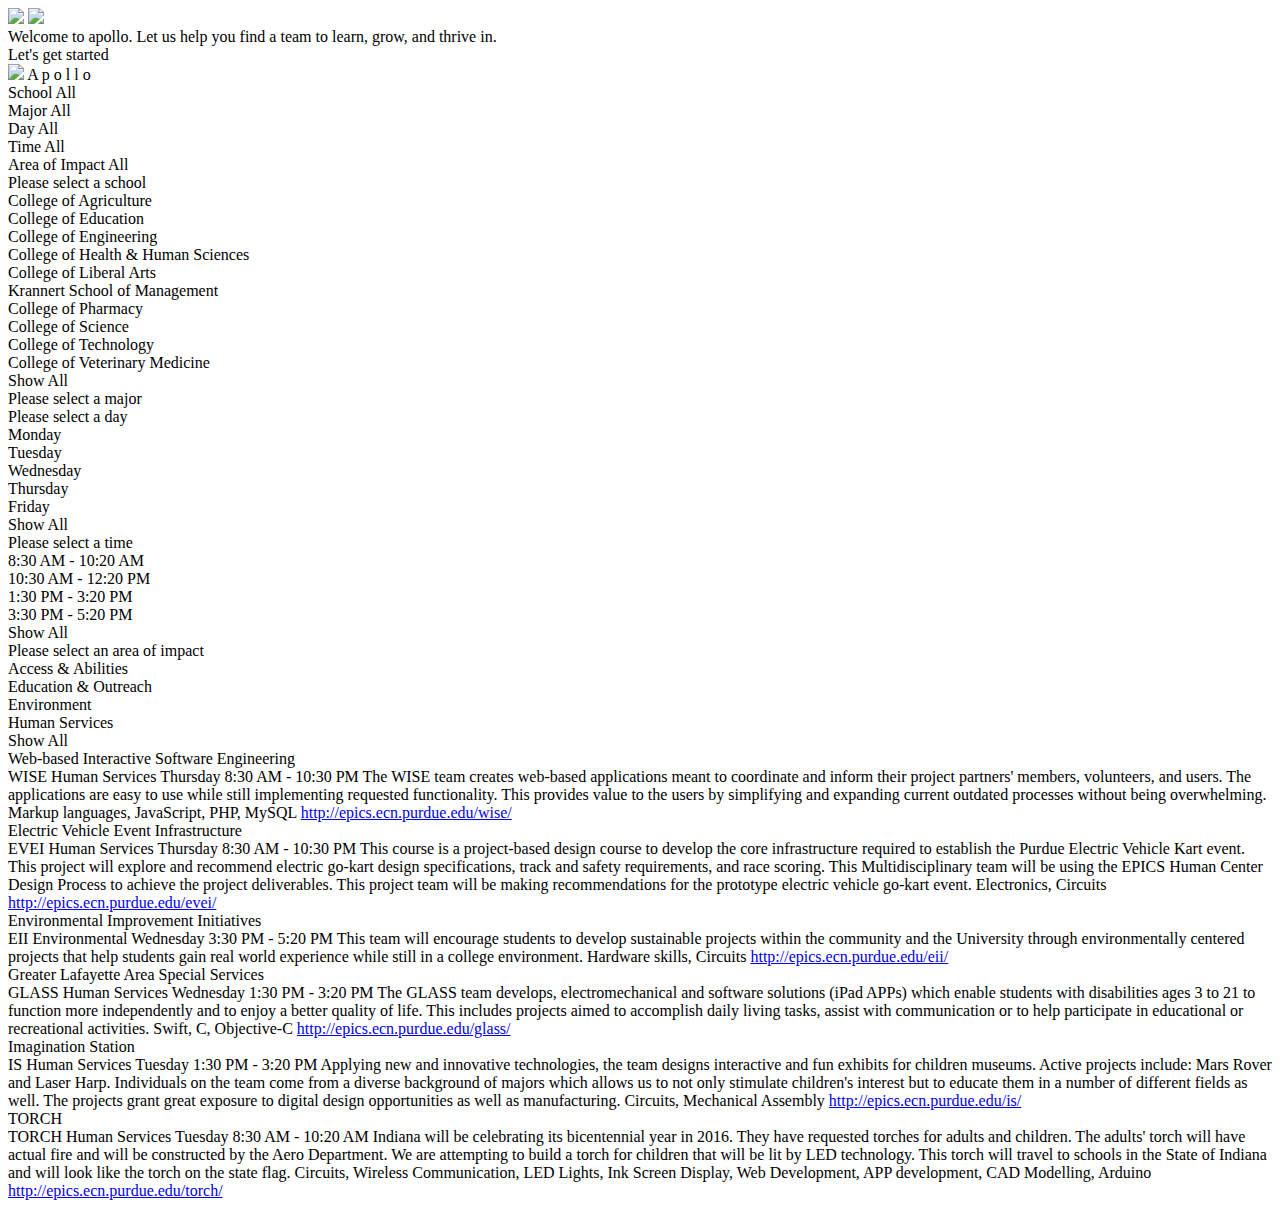
==== index.html @ da2b9b25 "Added selection expansion" ====
<!DOCTYPE html>

<html>
	<head>
		<link href='http://fonts.googleapis.com/css?family=Open+Sans|Lora' rel='stylesheet' type='text/css'>

		<title>EPICS | APOLLO</title>

		<link rel='stylesheet' href='css/font-awesome.min.css' type='text/css' media='all' />
		<link rel='stylesheet' href='stylesheets/screen.css' type='text/css' media='all' />

		<script type="text/javascript" src="js/jquery-2.1.0.min.js"></script>
		<script type="text/javascript" src="js/jquery.mixitup.js"></script>

		<script>
		</script>
		
	</head>
	<body>

		<div id="splash" class="">
			<div id="splash-header">
				<a class="logotype-purdue" href="http://www.purdue.edu/"><img class="logotype" src="images/Purdue.png" /></a>
				<a class="logotype-epics" href="https://engineering.purdue.edu/EPICS"><img class="logotype" src="images/EPICS.png" /></a>
			</div>

			<span class="splash-headline">Welcome to <span class="splash-headline--keyword uppercase"> apollo</span>.</span>

			<span class="splash-intro">Let us help you find a team to learn, grow, and thrive in.</span>

			<div id="splash-start" class="uppercase">Let's get started</div>
		</div>

		<div class="container">

			<div id="sidebar">
				<img class="sidebar-image" src="images/EPICS.png" />
				<span class="sidebar-title uppercase">A p o l l o</span>

				<div class="sidebar-item sidebar-item--school uppercase" data-field="school">
					<span class="sidebar-item-title">School</span>
					<span class="sidebar-item-object" data-school="All">All</span>
				</div>

				<div class="sidebar-item sidebar-item--major uppercase" data-field="major">
					<span class="sidebar-item-title">Major</span>
					<span class="sidebar-item-object" data-major="All">All</span>
				</div>

				<div class="sidebar-item sidebar-item--day uppercase" data-field="day">
					<span class="sidebar-item-title">Day</span>
					<span class="sidebar-item-object" data-day="All">All</span>
				</div>

				<div class="sidebar-item sidebar-item--time uppercase" data-field="time">
					<span class="sidebar-item-title">Time</span>
					<span class="sidebar-item-object" data-time="All">All</span>
				</div>

				<div class="sidebar-item sidebar-item--impact uppercase" data-field="impact">
					<span class="sidebar-item-title">Area of Impact</span>
					<span class="sidebar-item-object" data-impact="All">All</span>
				</div>

			</div>
            
            
            <div id="expansion" class="uppercase">
                
                <div class="expansion-item expansion-item--school" data-field="school">
                    <div class="expansion-item-title">Please select a school</div>
                    <div class="expansion-item-object" data-school="Agriculture">College of Agriculture</div>
                    <div class="expansion-item-object" data-school="Education">College of Education</div>
                    <div class="expansion-item-object" data-school="Engineering">College of Engineering</div>
                    <div class="expansion-item-object" data-school="Health & Human Sciences">College of Health & Human Sciences</div>
                    <div class="expansion-item-object" data-school="Liberal Arts">College of Liberal Arts</div>
                    <div class="expansion-item-object" data-school="Management">Krannert School of Management</div>
                    <div class="expansion-item-object" data-school="Pharmacy">College of Pharmacy</div>
                    <div class="expansion-item-object" data-school="Science">College of Science</div>
                    <div class="expansion-item-object" data-school="Technology">College of Technology</div>
                    <div class="expansion-item-object" data-school="Veterinary Medicine">College of Veterinary Medicine</div>
                    <div class="expansion-item-object" data-school="All">Show All</div>
                </div>
                
                <div class="expansion-item expansion-item--major" data-field="major">
                    <div class="expansion-item-title">Please select a major</div>
                    <div class="expansion-item-object"></div>
                </div>
                
                <div class="expansion-item expansion-item--day" data-field="day">
                    <div class="expansion-item-title">Please select a day</div>
                    <div class="expansion-item-object" data-day="Monday">Monday</div>
                    <div class="expansion-item-object" data-day="Tuesday">Tuesday</div>
                    <div class="expansion-item-object" data-day="Wednesday">Wednesday</div>
                    <div class="expansion-item-object" data-day="Thursday">Thursday</div>
                    <div class="expansion-item-object" data-day="Friday">Friday</div>
                    <div class="expansion-item-object" data-day="All">Show All</div>
                    
                </div>
                
                <div class="expansion-item expansion-item--time" data-field="time">
                    <div class="expansion-item-title">Please select a time</div>
                    <div class="expansion-item-object" data-time="8:30 AM - 10:20 AM">8:30 AM - 10:20 AM</div>
                    <div class="expansion-item-object" data-time="10:30 AM - 12:20 PM">10:30 AM - 12:20 PM</div>
                    <div class="expansion-item-object" data-time="1:30 PM - 3:20 PM">1:30 PM - 3:20 PM</div>
                    <div class="expansion-item-object" data-time="3:30 PM - 5:20 PM">3:30 PM - 5:20 PM</div>
                    <div class="expansion-item-object" data-time="All">Show All</div>
                    
                </div>
                
                <div class="expansion-item expansion-item--impact" data-field="impact">
                    <div class="expansion-item-title">Please select an area of impact</div>
                    <div class="expansion-item-object" data-impact="Access & Abilities">Access & Abilities</div>
                    <div class="expansion-item-object" data-impact="Education & Outreach">Education & Outreach</div>
                    <div class="expansion-item-object" data-impact="Environment">Environment</div>
                    <div class="expansion-item-object" data-impact="Human Services">Human Services</div>
                    <div class="expansion-item-object" data-impact="All">Show All</div>
                    
                </div>
                
                
            </div>
            

			<div id="team-objects">

				<div class="team">
					<div class="team-name" data-field="name">
						Web-based Interactive Software Engineering
						<i class="fa fa-chevron-down"></i>
					</div>
					<div class="team-detail">
						<span class="detail-item detail-item--half detail--acronym" data-field="acronym">WISE</span>
						<span class="detail-item detail-item--half detail--impact" data-field="impact">Human Services</span>
						<span class="detail-item detail-item--half detail--day" data-field="day">Thursday</span>
						<span class="detail-item detail-item--half detail--time" data-field="time">8:30 AM - 10:30 PM</span>
						<span class="detail-item detail--description" data-field="decription">The WISE team creates web-based applications meant to coordinate and inform their project partners' members, volunteers, and users. The applications are easy to use while still implementing requested functionality. This provides value to the users by simplifying and expanding current outdated processes without being overwhelming.</span>
						<span class="detail-item detail--skillset" data-field="skillset">Markup languages, JavaScript, PHP, MySQL</span>
						<span class="detail-item detail--website" data-field="website"><a href="http://epics.ecn.purdue.edu/wise/">http://epics.ecn.purdue.edu/wise/</a></span>
					</div>
				</div>

				<div class="team">
					<div class="team-name">
						Electric Vehicle Event Infrastructure
						<i class="fa fa-chevron-down"></i>
					</div>
					<div class="team-detail">
						<span class="detail-item detail-item--half detail--acronym" data-field="acronym">EVEI</span>
						<span class="detail-item detail-item--half detail--impact" data-field="impact">Human Services</span>
						<span class="detail-item detail-item--half detail--day" data-field="day">Thursday</span>
						<span class="detail-item detail-item--half detail--time" data-field="time">8:30 AM - 10:30 PM</span>
						<span class="detail-item detail--description" data-field="decription">This course is a project-based design course to develop the core infrastructure required to establish the Purdue Electric Vehicle Kart event.  This project will explore and recommend electric go-kart design specifications, track and safety requirements, and race scoring. This Multidisciplinary team will be using the EPICS Human Center Design Process to achieve the project deliverables. This project team will be making recommendations for the prototype electric vehicle go-kart event.</span>
						<span class="detail-item detail--skillset" data-field="skillset">Electronics, Circuits</span>
						<span class="detail-item detail--website" data-field="website"><a href="http://epics.ecn.purdue.edu/wise/">http://epics.ecn.purdue.edu/evei/</a></span>
					</div>
				</div>

				<div class="team">
					<div class="team-name">
						Environmental Improvement Initiatives
						<i class="fa fa-chevron-down"></i>
					</div>
					<div class="team-detail">
						<span class="detail-item detail-item--half detail--acronym" data-field="acronym">EII</span>
						<span class="detail-item detail-item--half detail--impact" data-field="impact">Environmental</span>
						<span class="detail-item detail-item--half detail--day" data-field="day">Wednesday</span>
						<span class="detail-item detail-item--half detail--time" data-field="time">3:30 PM - 5:20 PM</span>
						<span class="detail-item detail--description" data-field="description">This team will encourage students to develop sustainable projects within the community and the University through environmentally centered projects that help students gain real world experience while still in a college environment.</span>
						<span class="detail-item detail--skillset" data-field="skillset">Hardware skills, Circuits</span>
						<span class="detail-item detail--website" data-field="website"><a href="http://epics.ecn.purdue.edu/wise/">http://epics.ecn.purdue.edu/eii/</a></span>
					</div>
				</div>
			
				<div class="team">
					<div class="team-name">
						Greater Lafayette Area Special Services
						<i class="fa fa-chevron-down"></i>
					</div>
					<div class="team-detail">
						<span class="detail-item detail-item--half detail--acronym" data-field="acronym">GLASS</span>
						<span class="detail-item detail-item--half detail--impact" data-field="impact">Human Services</span>
						<span class="detail-item detail-item--half detail--day" data-field="day">Wednesday</span>
						<span class="detail-item detail-item--half detail--time" data-field="time">1:30 PM - 3:20 PM</span>
						<span class="detail-item detail--description" data-field="description">The GLASS team develops, electromechanical and software solutions (iPad APPs) which enable students with disabilities ages 3 to 21 to function more independently and to enjoy a better quality of life. This includes projects aimed to accomplish daily living tasks, assist with communication or to help participate in educational or recreational activities.</span>
						<span class="detail-item detail--skillset" data-field="skillset">Swift, C, Objective-C</span>
						<span class="detail-item detail--website" data-field="website"><a href="http://epics.ecn.purdue.edu/wise/">http://epics.ecn.purdue.edu/glass/</a></span>
					</div>
				</div>
			
				<div class="team">
					<div class="team-name">
						Imagination Station
						<i class="fa fa-chevron-down"></i>
					</div>
					<div class="team-detail">
						<span class="detail-item detail-item--half detail--acronym" data-field="acronym">IS</span>
						<span class="detail-item detail-item--half detail--impact" data-field="impact">Human Services</span>
						<span class="detail-item detail-item--half detail--day" data-field="day">Tuesday</span>
						<span class="detail-item detail-item--half detail--time" data-field="time">1:30 PM - 3:20 PM</span>
						<span class="detail-item detail--description" data-field="description">Applying new and innovative technologies, the team designs interactive and fun exhibits for children museums. Active projects include: Mars Rover and Laser Harp. Individuals on the team come from a diverse background of majors which allows us to not only stimulate children's interest but to educate them in a number of different fields as well. The projects grant great exposure to digital design opportunities as well as manufacturing.</span>
						<span class="detail-item detail--skillset" data-field="skillset">Circuits, Mechanical Assembly</span>
						<span class="detail-item detail--website" data-field="website"><a href="http://epics.ecn.purdue.edu/wise/">http://epics.ecn.purdue.edu/is/</a></span>
					</div>
				</div>
				
				<div class="team">
					<div class="team-name">
						TORCH
						<i class="fa fa-chevron-down"></i>
					</div>
					<div class="team-detail">
						<span class="detail-item detail-item--half detail--acronym" data-field="acronym">TORCH</span>
						<span class="detail-item detail-item--half detail--impact" data-field="impact">Human Services</span>
						<span class="detail-item detail-item--half detail--day" data-field="day">Tuesday</span>
						<span class="detail-item detail-item--half detail--time" data-field="time">8:30 AM - 10:20 AM</span>
						<span class="detail-item detail--description" data-field="description">Indiana will be celebrating its bicentennial year in 2016.  They have requested torches for adults and children.  The adults' torch will have actual fire and will be constructed by the Aero Department.  We are attempting to build a torch for children that will be lit by LED technology.  This torch will travel to schools in the State of Indiana and will look like the torch on the state flag.</span>
						<span class="detail-item detail--skillset" data-field="skillset">Circuits, Wireless Communication, LED Lights, Ink Screen Display, Web Development, APP development, CAD Modelling, Arduino</span>
						<span class="detail-item detail--website" data-field="website"><a href="http://epics.ecn.purdue.edu/wise/">http://epics.ecn.purdue.edu/torch/</a></span>
					</div>
				</div>


			</div>

		<script>
			//$('#sidebar').slideUp();
			$('#splash-start').click(function() {
				$('#splash').fadeOut();
				$('.container').slideDown();
				//$('#sidebar').slideDown();
				//$('#objects').mixItUp();
			});
			$('.team-name').click(function() {
				//$('.team-detail').not($(this).next()).slideUp();
				//$('.team-detail').not($(this)).toggleClass("team-name--color");
				//$('.team-detail').not($(this)).parent().toggleClass("team--expand");
				$(this).toggleClass('team-name--color');
				$(this).parent().toggleClass('team--expand');
				$(this).next().slideToggle();
				$(this).children('i').toggleClass('fa-chevron-down');
				$(this).children('i').toggleClass('fa-chevron-up');
			})
            $('.sidebar-item').click(function() {
                var field = $(this).data('field');
                $('.expansion-item').fadeOut();
                $('#expansion').fadeIn();
                $('.expansion-item--' + field).fadeIn();
            });
            $('.expansion-item-object').click(function() {
                var field = $(this).parent().data('field');
                var value = $(this).data(field);
                $('.sidebar-item--' + field).children('.sidebar-item-object').text(value);
                $('.sidebar-item--' + field).children('.sidebar-item-object').data(field, value);
                $('#expansion').fadeOut();
                $('.expansion-item').fadeOut();
            });
		</script>

	</body>
</html>
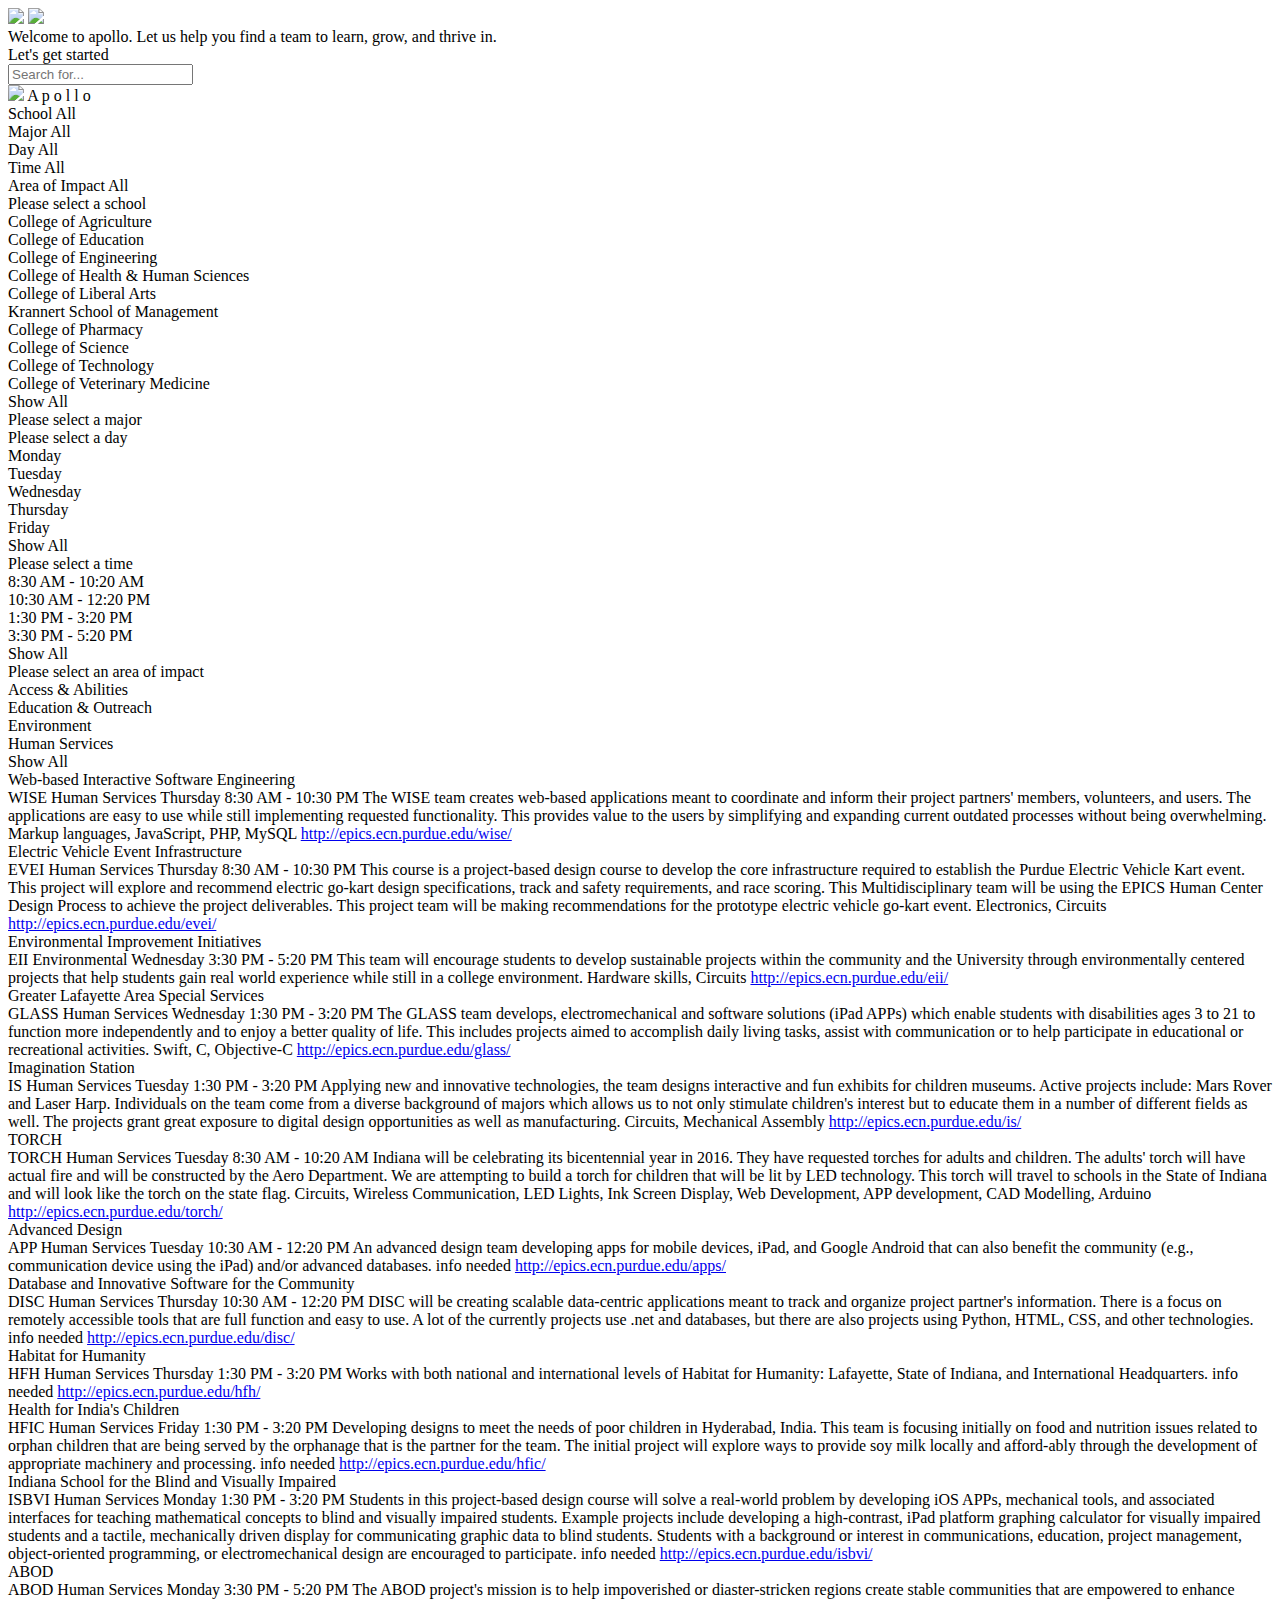
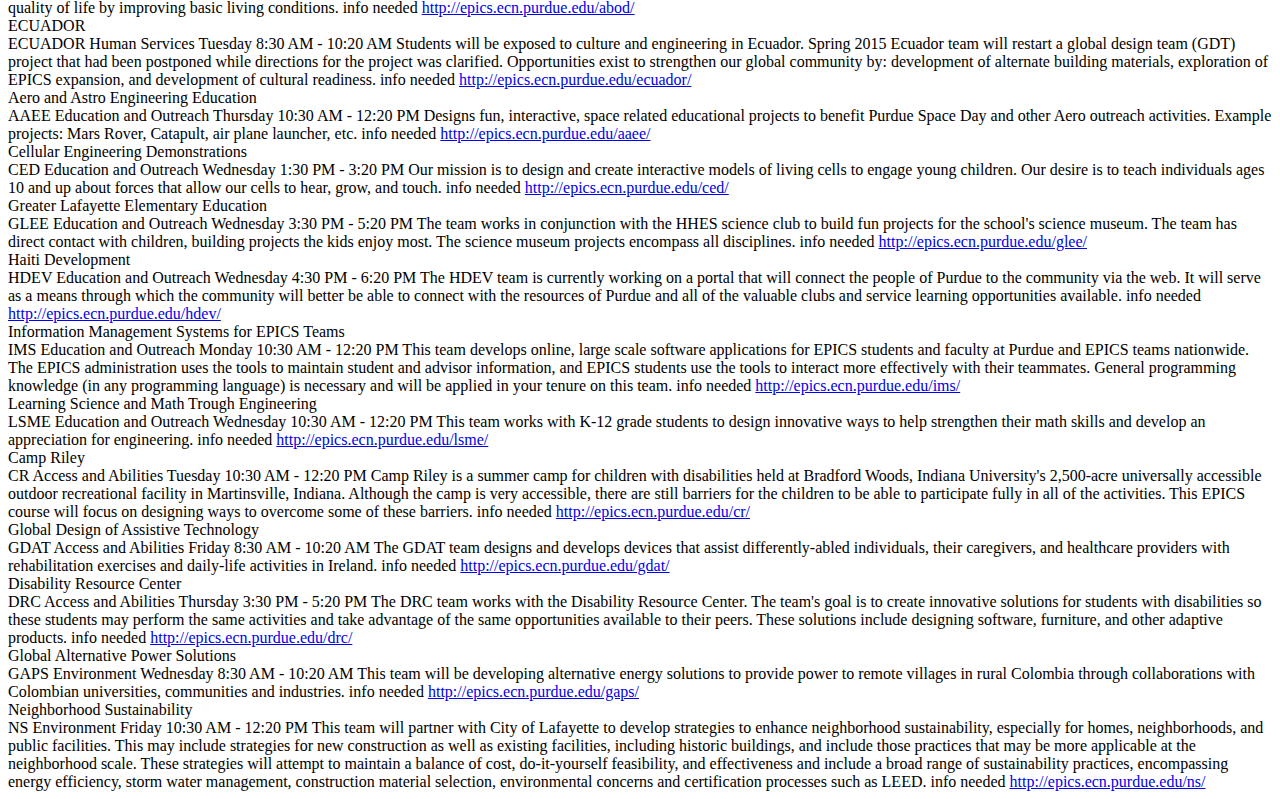
==== commit ed79140e: "Constructed multi-dimensional filtering" ====
--- a/index.html
+++ b/index.html
@@ -33,31 +33,37 @@
 
 		<div class="container">
 
+			<i id="search-icon" class="fa fa-search"></i>
+
+			<div id="search">
+				<input type="text" placeholder="Search for..." id="search-bar">
+			</div>
+
 			<div id="sidebar">
 				<img class="sidebar-image" src="images/EPICS.png" />
 				<span class="sidebar-title uppercase">A p o l l o</span>
 
-				<div class="sidebar-item sidebar-item--school uppercase" data-field="school">
+				<div class="sidebar-item sidebar-item--school uppercase" data-field="school"data-filter="all">
 					<span class="sidebar-item-title">School</span>
-					<span class="sidebar-item-object" data-school="All">All</span>
-				</div>
-
-				<div class="sidebar-item sidebar-item--major uppercase" data-field="major">
+					<span class="sidebar-item-object" data-school="All" >All</span>
+				</div>
+
+				<div class="sidebar-item sidebar-item--major uppercase" data-field="major" data-filter="all">
 					<span class="sidebar-item-title">Major</span>
 					<span class="sidebar-item-object" data-major="All">All</span>
 				</div>
 
-				<div class="sidebar-item sidebar-item--day uppercase" data-field="day">
+				<div class="sidebar-item sidebar-item--day uppercase" data-field="day" data-filter="all">
 					<span class="sidebar-item-title">Day</span>
 					<span class="sidebar-item-object" data-day="All">All</span>
 				</div>
 
-				<div class="sidebar-item sidebar-item--time uppercase" data-field="time">
+				<div class="sidebar-item sidebar-item--time uppercase" data-field="time" data-filter="all">
 					<span class="sidebar-item-title">Time</span>
 					<span class="sidebar-item-object" data-time="All">All</span>
 				</div>
 
-				<div class="sidebar-item sidebar-item--impact uppercase" data-field="impact">
+				<div class="sidebar-item sidebar-item--impact uppercase" data-field="impact" data-filter="all">
 					<span class="sidebar-item-title">Area of Impact</span>
 					<span class="sidebar-item-object" data-impact="All">All</span>
 				</div>
@@ -69,17 +75,17 @@
                 
                 <div class="expansion-item expansion-item--school" data-field="school">
                     <div class="expansion-item-title">Please select a school</div>
-                    <div class="expansion-item-object" data-school="Agriculture">College of Agriculture</div>
-                    <div class="expansion-item-object" data-school="Education">College of Education</div>
-                    <div class="expansion-item-object" data-school="Engineering">College of Engineering</div>
-                    <div class="expansion-item-object" data-school="Health & Human Sciences">College of Health & Human Sciences</div>
-                    <div class="expansion-item-object" data-school="Liberal Arts">College of Liberal Arts</div>
-                    <div class="expansion-item-object" data-school="Management">Krannert School of Management</div>
-                    <div class="expansion-item-object" data-school="Pharmacy">College of Pharmacy</div>
-                    <div class="expansion-item-object" data-school="Science">College of Science</div>
-                    <div class="expansion-item-object" data-school="Technology">College of Technology</div>
-                    <div class="expansion-item-object" data-school="Veterinary Medicine">College of Veterinary Medicine</div>
-                    <div class="expansion-item-object" data-school="All">Show All</div>
+                    <div class="expansion-item-object" data-school="Agriculture" data-filter=".school--agriculture">College of Agriculture</div>
+                    <div class="expansion-item-object" data-school="Education" data-filter=".school--education">College of Education</div>
+                    <div class="expansion-item-object" data-school="Engineering" data-filter=".school--engineering">College of Engineering</div>
+                    <div class="expansion-item-object" data-school="Health & Human Sciences" data-filter=".school--health">College of Health & Human Sciences</div>
+                    <div class="expansion-item-object" data-school="Liberal Arts" data-filter=".school--liberal-arts">College of Liberal Arts</div>
+                    <div class="expansion-item-object" data-school="Management" data-filter=".school--krannert">Krannert School of Management</div>
+                    <div class="expansion-item-object" data-school="Pharmacy" data-filter=".school--pharmacy">College of Pharmacy</div>
+                    <div class="expansion-item-object" data-school="Science" data-filter=".school--science">College of Science</div>
+                    <div class="expansion-item-object" data-school="Technology" data-filter=".school--technology">College of Technology</div>
+                    <div class="expansion-item-object" data-school="Veterinary Medicine" data-filter=".school--veterinary-medicine">College of Veterinary Medicine</div>
+                    <div class="expansion-item-object" data-school="All" data-filter="all">Show All</div>
                 </div>
                 
                 <div class="expansion-item expansion-item--major" data-field="major">
@@ -124,7 +130,7 @@
 
 			<div id="team-objects">
 
-				<div class="team">
+				<div class="team school--engineering time--1 day--thursday impact--human-services">
 					<div class="team-name" data-field="name">
 						Web-based Interactive Software Engineering
 						<i class="fa fa-chevron-down"></i>
@@ -134,7 +140,7 @@
 						<span class="detail-item detail-item--half detail--impact" data-field="impact">Human Services</span>
 						<span class="detail-item detail-item--half detail--day" data-field="day">Thursday</span>
 						<span class="detail-item detail-item--half detail--time" data-field="time">8:30 AM - 10:30 PM</span>
-						<span class="detail-item detail--description" data-field="decription">The WISE team creates web-based applications meant to coordinate and inform their project partners' members, volunteers, and users. The applications are easy to use while still implementing requested functionality. This provides value to the users by simplifying and expanding current outdated processes without being overwhelming.</span>
+						<span class="detail-item detail--description" data-field="description">The WISE team creates web-based applications meant to coordinate and inform their project partners' members, volunteers, and users. The applications are easy to use while still implementing requested functionality. This provides value to the users by simplifying and expanding current outdated processes without being overwhelming.</span>
 						<span class="detail-item detail--skillset" data-field="skillset">Markup languages, JavaScript, PHP, MySQL</span>
 						<span class="detail-item detail--website" data-field="website"><a href="http://epics.ecn.purdue.edu/wise/">http://epics.ecn.purdue.edu/wise/</a></span>
 					</div>
@@ -150,7 +156,7 @@
 						<span class="detail-item detail-item--half detail--impact" data-field="impact">Human Services</span>
 						<span class="detail-item detail-item--half detail--day" data-field="day">Thursday</span>
 						<span class="detail-item detail-item--half detail--time" data-field="time">8:30 AM - 10:30 PM</span>
-						<span class="detail-item detail--description" data-field="decription">This course is a project-based design course to develop the core infrastructure required to establish the Purdue Electric Vehicle Kart event.  This project will explore and recommend electric go-kart design specifications, track and safety requirements, and race scoring. This Multidisciplinary team will be using the EPICS Human Center Design Process to achieve the project deliverables. This project team will be making recommendations for the prototype electric vehicle go-kart event.</span>
+						<span class="detail-item detail--description" data-field="description">This course is a project-based design course to develop the core infrastructure required to establish the Purdue Electric Vehicle Kart event.  This project will explore and recommend electric go-kart design specifications, track and safety requirements, and race scoring. This Multidisciplinary team will be using the EPICS Human Center Design Process to achieve the project deliverables. This project team will be making recommendations for the prototype electric vehicle go-kart event.</span>
 						<span class="detail-item detail--skillset" data-field="skillset">Electronics, Circuits</span>
 						<span class="detail-item detail--website" data-field="website"><a href="http://epics.ecn.purdue.edu/wise/">http://epics.ecn.purdue.edu/evei/</a></span>
 					</div>
@@ -219,6 +225,293 @@
 						<span class="detail-item detail--website" data-field="website"><a href="http://epics.ecn.purdue.edu/wise/">http://epics.ecn.purdue.edu/torch/</a></span>
 					</div>
 				</div>
+				<div class="team">
+					<div class="team-name">
+						Advanced Design
+						<i class="fa fa-chevron-down"></i>
+					</div>
+					<div class="team-detail">
+						<span class="detail-item detail-item--half detail--acronym" data-field="acronym">APP</span>
+						<span class="detail-item detail-item--half detail--impact" data-field="impact">Human Services</span>
+						<span class="detail-item detail-item--half detail--day" data-field="day">Tuesday</span>
+						<span class="detail-item detail-item--half detail--time" data-field="time">10:30 AM - 12:20 PM</span>
+						<span class="detail-item detail--description" data-field="description">An advanced design team developing apps for mobile devices, iPad, and Google Android that can also benefit the community (e.g., communication device using the iPad) and/or advanced databases.  </span>
+						<span class="detail-item detail--skillset" data-field="skillset">info needed</span>
+						<span class="detail-item detail--website" data-field="website"><a href="http://epics.ecn.purdue.edu/apps/">http://epics.ecn.purdue.edu/apps/</a></span>
+					</div>
+				</div>
+				
+				<div class="team">
+					<div class="team-name">
+						Database and Innovative Software for the Community
+						<i class="fa fa-chevron-down"></i>
+					</div>
+					<div class="team-detail">
+						<span class="detail-item detail-item--half detail--acronym" data-field="acronym">DISC</span>
+						<span class="detail-item detail-item--half detail--impact" data-field="impact">Human Services</span>
+						<span class="detail-item detail-item--half detail--day" data-field="day">Thursday</span>
+						<span class="detail-item detail-item--half detail--time" data-field="time">10:30 AM - 12:20 PM</span>
+						<span class="detail-item detail--description" data-field="description">DISC will be creating scalable data-centric applications meant to track and organize project partner's information. There is a focus on remotely accessible tools that are full function and easy to use. A lot of the currently projects use .net and databases, but there are also projects using Python, HTML, CSS, and other technologies.  </span>
+						<span class="detail-item detail--skillset" data-field="skillset">info needed</span>
+						<span class="detail-item detail--website" data-field="website"><a href="http://epics.ecn.purdue.edu/disc/">http://epics.ecn.purdue.edu/disc/</a></span>
+					</div>
+				</div>
+				
+				<div class="team">
+					<div class="team-name">
+						Habitat for Humanity
+						<i class="fa fa-chevron-down"></i>
+					</div>
+					<div class="team-detail">
+						<span class="detail-item detail-item--half detail--acronym" data-field="acronym">HFH</span>
+						<span class="detail-item detail-item--half detail--impact" data-field="impact">Human Services</span>
+						<span class="detail-item detail-item--half detail--day" data-field="day">Thursday</span>
+						<span class="detail-item detail-item--half detail--time" data-field="time">1:30 PM - 3:20 PM</span>
+						<span class="detail-item detail--description" data-field="description">Works with both national and international levels of Habitat for Humanity: Lafayette, State of Indiana, and International Headquarters.  </span>
+						<span class="detail-item detail--skillset" data-field="skillset">info needed</span>
+						<span class="detail-item detail--website" data-field="website"><a href="http://epics.ecn.purdue.edu/hfh/">http://epics.ecn.purdue.edu/hfh/</a></span>
+					</div>
+				</div>
+				
+				<div class="team">
+					<div class="team-name">
+						Health for India's Children
+						<i class="fa fa-chevron-down"></i>
+					</div>
+					<div class="team-detail">
+						<span class="detail-item detail-item--half detail--acronym" data-field="acronym">HFIC</span>
+						<span class="detail-item detail-item--half detail--impact" data-field="impact">Human Services</span>
+						<span class="detail-item detail-item--half detail--day" data-field="day">Friday</span>
+						<span class="detail-item detail-item--half detail--time" data-field="time">1:30 PM - 3:20 PM</span>
+						<span class="detail-item detail--description" data-field="description">Developing designs to meet the needs of poor children in Hyderabad, India.  This team is focusing initially on food and nutrition issues related to orphan children that are being served by the orphanage that is the partner for the team.  The initial project will explore ways to provide soy milk locally and afford-ably through the development of appropriate machinery and processing.  </span>
+						<span class="detail-item detail--skillset" data-field="skillset">info needed</span>
+						<span class="detail-item detail--website" data-field="website"><a href="http://epics.ecn.purdue.edu/hfic/">http://epics.ecn.purdue.edu/hfic/</a></span>
+					</div>
+				</div>
+				
+				<div class="team">
+					<div class="team-name">
+						Indiana School for the Blind and Visually Impaired
+						<i class="fa fa-chevron-down"></i>
+					</div>
+					<div class="team-detail">
+						<span class="detail-item detail-item--half detail--acronym" data-field="acronym">ISBVI</span>
+						<span class="detail-item detail-item--half detail--impact" data-field="impact">Human Services</span>
+						<span class="detail-item detail-item--half detail--day" data-field="day">Monday</span>
+						<span class="detail-item detail-item--half detail--time" data-field="time">1:30 PM - 3:20 PM</span>
+						<span class="detail-item detail--description" data-field="description">Students in this project-based design course will solve a real-world problem by developing iOS APPs, mechanical tools, and associated interfaces for teaching mathematical concepts to blind and visually impaired students. Example projects include developing a high-contrast, iPad platform graphing calculator for visually impaired students and a tactile, mechanically driven display for communicating graphic data to blind students. Students with a background or interest in communications, education, project management, object-oriented programming, or electromechanical design are encouraged to participate.  </span>
+						<span class="detail-item detail--skillset" data-field="skillset">info needed</span>
+						<span class="detail-item detail--website" data-field="website"><a href="http://epics.ecn.purdue.edu/isbvi/">http://epics.ecn.purdue.edu/isbvi/</a></span>
+					</div>
+				</div>
+				
+				<div class="team">
+					<div class="team-name">
+						ABOD
+						<i class="fa fa-chevron-down"></i>
+					</div>
+					<div class="team-detail">
+						<span class="detail-item detail-item--half detail--acronym" data-field="acronym">ABOD</span>
+						<span class="detail-item detail-item--half detail--impact" data-field="impact">Human Services</span>
+						<span class="detail-item detail-item--half detail--day" data-field="day">Monday</span>
+						<span class="detail-item detail-item--half detail--time" data-field="time">3:30 PM - 5:20 PM</span>
+						<span class="detail-item detail--description" data-field="description">The ABOD project's mission is to help impoverished or diaster-stricken regions create stable communities that are empowered to enhance quality of life by improving basic living conditions.  </span>
+						<span class="detail-item detail--skillset" data-field="skillset">info needed</span>
+						<span class="detail-item detail--website" data-field="website"><a href="http://epics.ecn.purdue.edu/abod/">http://epics.ecn.purdue.edu/abod/</a></span>
+					</div>
+				</div>
+				
+				<div class="team">
+					<div class="team-name">
+						ECUADOR
+						<i class="fa fa-chevron-down"></i>
+					</div>
+					<div class="team-detail">
+						<span class="detail-item detail-item--half detail--acronym" data-field="acronym">ECUADOR</span>
+						<span class="detail-item detail-item--half detail--impact" data-field="impact">Human Services</span>
+						<span class="detail-item detail-item--half detail--day" data-field="day">Tuesday</span>
+						<span class="detail-item detail-item--half detail--time" data-field="time">8:30 AM - 10:20 AM</span>
+						<span class="detail-item detail--description" data-field="description">Students will be exposed to culture and engineering in Ecuador. Spring 2015 Ecuador team will restart a global design team (GDT) project that had been postponed while directions for the project was clarified. Opportunities exist to strengthen our global community by: development of alternate building materials, exploration of EPICS expansion, and development of cultural readiness.  </span>
+						<span class="detail-item detail--skillset" data-field="skillset">info needed</span>
+						<span class="detail-item detail--website" data-field="website"><a href="http://epics.ecn.purdue.edu/ecuador/">http://epics.ecn.purdue.edu/ecuador/</a></span>
+					</div>
+				</div>
+				
+				<div class="team">
+					<div class="team-name">
+						Aero and Astro Engineering Education
+						<i class="fa fa-chevron-down"></i>
+					</div>
+					<div class="team-detail">
+						<span class="detail-item detail-item--half detail--acronym" data-field="acronym">AAEE</span>
+						<span class="detail-item detail-item--half detail--impact" data-field="impact">Education and Outreach</span>
+						<span class="detail-item detail-item--half detail--day" data-field="day">Thursday</span>
+						<span class="detail-item detail-item--half detail--time" data-field="time">10:30 AM - 12:20 PM</span>
+						<span class="detail-item detail--description" data-field="description">Designs fun, interactive, space related educational projects to benefit Purdue Space Day and other Aero outreach activities. Example projects: Mars Rover, Catapult, air plane launcher, etc.  </span>
+						<span class="detail-item detail--skillset" data-field="skillset">info needed</span>
+						<span class="detail-item detail--website" data-field="website"><a href="http://epics.ecn.purdue.edu/aaee/">http://epics.ecn.purdue.edu/aaee/</a></span>
+					</div>
+				</div>
+				
+				<div class="team">
+					<div class="team-name">
+						Cellular Engineering Demonstrations
+						<i class="fa fa-chevron-down"></i>
+					</div>
+					<div class="team-detail">
+						<span class="detail-item detail-item--half detail--acronym" data-field="acronym">CED</span>
+						<span class="detail-item detail-item--half detail--impact" data-field="impact">Education and Outreach</span>
+						<span class="detail-item detail-item--half detail--day" data-field="day">Wednesday</span>
+						<span class="detail-item detail-item--half detail--time" data-field="time">1:30 PM - 3:20 PM</span>
+						<span class="detail-item detail--description" data-field="description">Our mission is to design and create interactive models of living cells to engage young children. Our desire is to teach individuals ages 10 and up about forces that allow our cells to hear, grow, and touch.  </span>
+						<span class="detail-item detail--skillset" data-field="skillset">info needed</span>
+						<span class="detail-item detail--website" data-field="website"><a href="http://epics.ecn.purdue.edu/ced/">http://epics.ecn.purdue.edu/ced/</a></span>
+					</div>
+				</div>
+				
+				<div class="team">
+					<div class="team-name">
+						Greater Lafayette Elementary Education
+						<i class="fa fa-chevron-down"></i>
+					</div>
+					<div class="team-detail">
+						<span class="detail-item detail-item--half detail--acronym" data-field="acronym">GLEE</span>
+						<span class="detail-item detail-item--half detail--impact" data-field="impact">Education and Outreach</span>
+						<span class="detail-item detail-item--half detail--day" data-field="day">Wednesday</span>
+						<span class="detail-item detail-item--half detail--time" data-field="time">3:30 PM - 5:20 PM</span>
+						<span class="detail-item detail--description" data-field="description">The team works in conjunction with the HHES science club to build fun projects for the school's science museum. The team has direct contact with children, building projects the kids enjoy most. The science museum projects encompass all disciplines.  </span>
+						<span class="detail-item detail--skillset" data-field="skillset">info needed</span>
+						<span class="detail-item detail--website" data-field="website"><a href="http://epics.ecn.purdue.edu/glee/">http://epics.ecn.purdue.edu/glee/</a></span>
+					</div>
+				</div>
+				
+				<div class="team">
+					<div class="team-name">
+						Haiti Development
+						<i class="fa fa-chevron-down"></i>
+					</div>
+					<div class="team-detail">
+						<span class="detail-item detail-item--half detail--acronym" data-field="acronym">HDEV</span>
+						<span class="detail-item detail-item--half detail--impact" data-field="impact">Education and Outreach</span>
+						<span class="detail-item detail-item--half detail--day" data-field="day">Wednesday</span>
+						<span class="detail-item detail-item--half detail--time" data-field="time">4:30 PM - 6:20 PM</span>
+						<span class="detail-item detail--description" data-field="description">The HDEV team is currently working on a portal that will connect the people of Purdue to the community via the web. It will serve as a means through which the community will better be able to connect with the resources of Purdue and all of the valuable clubs and service learning opportunities available.  </span>
+						<span class="detail-item detail--skillset" data-field="skillset">info needed</span>
+						<span class="detail-item detail--website" data-field="website"><a href="http://epics.ecn.purdue.edu/ehev/">http://epics.ecn.purdue.edu/hdev/</a></span>
+					</div>
+				</div>
+				
+				<div class="team">
+					<div class="team-name">
+						Information Management Systems for EPICS Teams
+						<i class="fa fa-chevron-down"></i>
+					</div>
+					<div class="team-detail">
+						<span class="detail-item detail-item--half detail--acronym" data-field="acronym">IMS</span>
+						<span class="detail-item detail-item--half detail--impact" data-field="impact">Education and Outreach</span>
+						<span class="detail-item detail-item--half detail--day" data-field="day">Monday</span>
+						<span class="detail-item detail-item--half detail--time" data-field="time">10:30 AM - 12:20 PM</span>
+						<span class="detail-item detail--description" data-field="description">This team develops online, large scale software applications for EPICS students and faculty at Purdue and EPICS teams nationwide. The EPICS administration uses the tools to maintain student and advisor information, and EPICS students use the tools to interact more effectively with their teammates. General programming knowledge (in any programming language) is necessary and will be applied in your tenure on this team.  </span>
+						<span class="detail-item detail--skillset" data-field="skillset">info needed</span>
+						<span class="detail-item detail--website" data-field="website"><a href="http://epics.ecn.purdue.edu/ims/">http://epics.ecn.purdue.edu/ims/</a></span>
+					</div>
+				</div>
+				
+				<div class="team">
+					<div class="team-name">
+						Learning Science and Math Trough Engineering
+						<i class="fa fa-chevron-down"></i>
+					</div>
+					<div class="team-detail">
+						<span class="detail-item detail-item--half detail--acronym" data-field="acronym">LSME</span>
+						<span class="detail-item detail-item--half detail--impact" data-field="impact">Education and Outreach</span>
+						<span class="detail-item detail-item--half detail--day" data-field="day">Wednesday</span>
+						<span class="detail-item detail-item--half detail--time" data-field="time">10:30 AM - 12:20 PM</span>
+						<span class="detail-item detail--description" data-field="description">This team works with K-12 grade students to design innovative ways to help strengthen their math skills and develop an appreciation for engineering.  </span>
+						<span class="detail-item detail--skillset" data-field="skillset">info needed</span>
+						<span class="detail-item detail--website" data-field="website"><a href="http://epics.ecn.purdue.edu/lsme/">http://epics.ecn.purdue.edu/lsme/</a></span>
+					</div>
+				</div>
+				
+				<div class="team">
+					<div class="team-name">
+						Camp Riley
+						<i class="fa fa-chevron-down"></i>
+					</div>
+					<div class="team-detail">
+						<span class="detail-item detail-item--half detail--acronym" data-field="acronym">CR</span>
+						<span class="detail-item detail-item--half detail--impact" data-field="impact">Access and Abilities</span>
+						<span class="detail-item detail-item--half detail--day" data-field="day">Tuesday</span>
+						<span class="detail-item detail-item--half detail--time" data-field="time">10:30 AM - 12:20 PM</span>
+						<span class="detail-item detail--description" data-field="description">Camp Riley is a summer camp for children with disabilities held at Bradford Woods, Indiana University's 2,500-acre universally accessible outdoor recreational facility in Martinsville, Indiana. Although the camp is very accessible, there are still barriers for the children to be able to participate fully in all of the activities. This EPICS course will focus on designing ways to overcome some of these barriers. </span>
+						<span class="detail-item detail--skillset" data-field="skillset">info needed</span>
+						<span class="detail-item detail--website" data-field="website"><a href="http://epics.ecn.purdue.edu/cr/">http://epics.ecn.purdue.edu/cr/</a></span>
+					</div>
+				</div>
+				
+				<div class="team">
+					<div class="team-name">
+						Global Design of Assistive Technology
+						<i class="fa fa-chevron-down"></i>
+					</div>
+					<div class="team-detail">
+						<span class="detail-item detail-item--half detail--acronym" data-field="acronym">GDAT</span>
+						<span class="detail-item detail-item--half detail--impact" data-field="impact">Access and Abilities</span>
+						<span class="detail-item detail-item--half detail--day" data-field="day">Friday</span>
+						<span class="detail-item detail-item--half detail--time" data-field="time">8:30 AM - 10:20 AM</span>
+						<span class="detail-item detail--description" data-field="description">The GDAT team designs and develops devices that assist differently-abled individuals, their caregivers, and healthcare providers with rehabilitation exercises and daily-life activities in Ireland. </span>
+						<span class="detail-item detail--skillset" data-field="skillset">info needed</span>
+						<span class="detail-item detail--website" data-field="website"><a href="http://epics.ecn.purdue.edu/gdat/">http://epics.ecn.purdue.edu/gdat/</a></span>
+					</div>
+				</div>
+				
+				<div class="team">
+					<div class="team-name">
+						Disability Resource Center
+						<i class="fa fa-chevron-down"></i>
+					</div>
+					<div class="team-detail">
+						<span class="detail-item detail-item--half detail--acronym" data-field="acronym">DRC</span>
+						<span class="detail-item detail-item--half detail--impact" data-field="impact">Access and Abilities</span>
+						<span class="detail-item detail-item--half detail--day" data-field="day">Thursday</span>
+						<span class="detail-item detail-item--half detail--time" data-field="time">3:30 PM - 5:20 PM</span>
+						<span class="detail-item detail--description" data-field="description">The DRC team works with the Disability Resource Center. The team's goal is to create innovative solutions for students with disabilities so these students may perform the same activities and take advantage of the same opportunities available to their peers. These solutions include designing software, furniture, and other adaptive products. </span>
+						<span class="detail-item detail--skillset" data-field="skillset">info needed</span>
+						<span class="detail-item detail--website" data-field="website"><a href="http://epics.ecn.purdue.edu/drc/">http://epics.ecn.purdue.edu/drc/</a></span>
+					</div>
+				</div>
+				
+				<div class="team">
+					<div class="team-name">
+						Global Alternative Power Solutions
+						<i class="fa fa-chevron-down"></i>
+					</div>
+					<div class="team-detail">
+						<span class="detail-item detail-item--half detail--acronym" data-field="acronym">GAPS</span>
+						<span class="detail-item detail-item--half detail--impact" data-field="impact">Environment</span>
+						<span class="detail-item detail-item--half detail--day" data-field="day">Wednesday</span>
+						<span class="detail-item detail-item--half detail--time" data-field="time">8:30 AM - 10:20 AM</span>
+						<span class="detail-item detail--description" data-field="description">This team will be developing alternative energy solutions to provide power to remote villages in rural Colombia through collaborations with Colombian universities, communities and industries. </span>
+						<span class="detail-item detail--skillset" data-field="skillset">info needed</span>
+						<span class="detail-item detail--website" data-field="website"><a href="http://epics.ecn.purdue.edu/gaps/">http://epics.ecn.purdue.edu/gaps/</a></span>
+					</div>
+				</div>
+				
+				<div class="team">
+					<div class="team-name">
+						Neighborhood Sustainability
+						<i class="fa fa-chevron-down"></i>
+					</div>
+					<div class="team-detail">
+						<span class="detail-item detail-item--half detail--acronym" data-field="acronym">NS</span>
+						<span class="detail-item detail-item--half detail--impact" data-field="impact">Environment</span>
+						<span class="detail-item detail-item--half detail--day" data-field="day">Friday</span>
+						<span class="detail-item detail-item--half detail--time" data-field="time">10:30 AM - 12:20 PM</span>
+						<span class="detail-item detail--description" data-field="description">This team will partner with City of Lafayette to develop strategies to enhance neighborhood sustainability, especially for homes, neighborhoods, and public facilities.  This may include strategies for new construction as well as existing facilities, including historic buildings, and include those practices that may be more applicable at the neighborhood scale.  These strategies will attempt to maintain a balance of cost, do-it-yourself feasibility, and effectiveness and include a broad range of sustainability practices, encompassing energy efficiency, storm water management, construction material selection, environmental concerns and certification processes such as LEED. </span>
+						<span class="detail-item detail--skillset" data-field="skillset">info needed</span>
+						<span class="detail-item detail--website" data-field="website"><a href="http://epics.ecn.purdue.edu/ns/">http://epics.ecn.purdue.edu/ns/</a></span>
+					</div>
+				</div>
 
 
 			</div>
@@ -228,18 +521,26 @@
 			$('#splash-start').click(function() {
 				$('#splash').fadeOut();
 				$('.container').slideDown();
-				//$('#sidebar').slideDown();
-				//$('#objects').mixItUp();
+
+	            $('#team-objects').mixItUp({
+	            	selectors: {
+	            		//filter: '.expansion-item-object',
+	            		target: '.team'
+	            	},
+	            	controls: {
+	            		//toggleFilterButtons: true,
+	            	}
+	            })
 			});
 			$('.team-name').click(function() {
-				//$('.team-detail').not($(this).next()).slideUp();
-				//$('.team-detail').not($(this)).toggleClass("team-name--color");
-				//$('.team-detail').not($(this)).parent().toggleClass("team--expand");
 				$(this).toggleClass('team-name--color');
 				$(this).parent().toggleClass('team--expand');
 				$(this).next().slideToggle();
 				$(this).children('i').toggleClass('fa-chevron-down');
 				$(this).children('i').toggleClass('fa-chevron-up');
+			})
+			$('#search-icon').click(function() {
+				$('#search').fadeToggle();
 			})
             $('.sidebar-item').click(function() {
                 var field = $(this).data('field');
@@ -250,10 +551,47 @@
             $('.expansion-item-object').click(function() {
                 var field = $(this).parent().data('field');
                 var value = $(this).data(field);
+                var filter = $(this).data('filter');
+                $(this).parent().children('.active').removeClass('active');
+                $(this).addClass('active');
                 $('.sidebar-item--' + field).children('.sidebar-item-object').text(value);
-                $('.sidebar-item--' + field).children('.sidebar-item-object').data(field, value);
+                $('.sidebar-item--' + field).data('filter', filter);
+                //alert(filter);
+                //$(this).parent().children('.active').removeClass('active');
                 $('#expansion').fadeOut();
                 $('.expansion-item').fadeOut();
+                if ($('.sidebar-item--school').data('filter') == 'all') {
+                	var school = '';
+                } else {
+                	var school = $('.sidebar-item--school').data('filter');
+                };
+                if ($('.sidebar-item--major').data('filter') == 'all') {
+                	var major = '';
+                } else {
+                	var major = $('.sidebar-item--major').data('filter');
+                };
+                if ($('.sidebar-item--day').data('filter') == 'all') {
+                	var day = '';
+                } else {
+                	var day = $('.sidebar-item--day').data('filter');
+                };
+                if ($('.sidebar-item--time').data('filter') == 'all') {
+                	var time = '';
+                } else {
+                	var time = $('.sidebar-item--time').data('filter');
+                };
+                if ($('.sidebar-item--impact').data('filter') == 'all') {
+                	var impact = '';
+                } else {
+                	var impact = $('.sidebar-item--impact').data('filter');
+                };
+                var query = school + major + impact + day + time;
+                //query = query.replace(/[all]/g, '');
+                if (query == '') {
+                	query = 'all';
+                };
+                alert(query);
+                $('#team-objects').mixItUp('filter', query);
             });
 		</script>
 
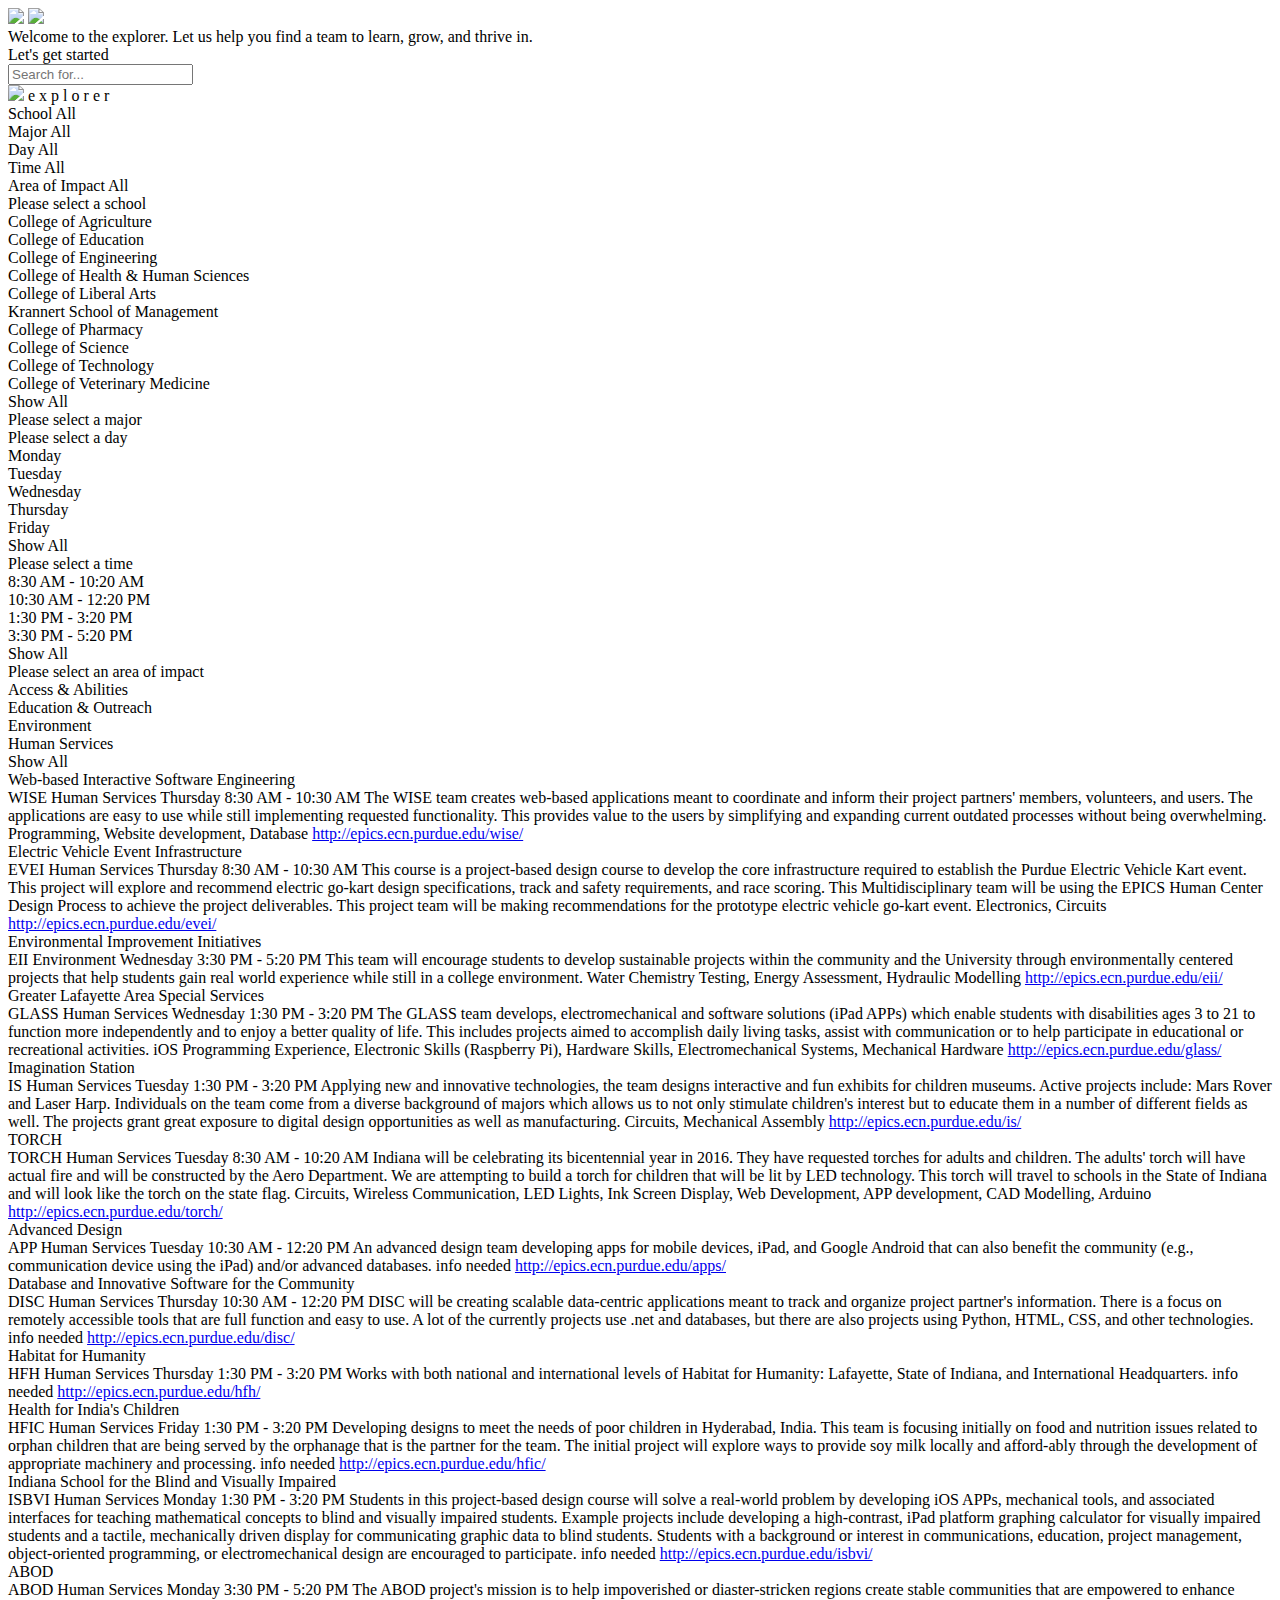
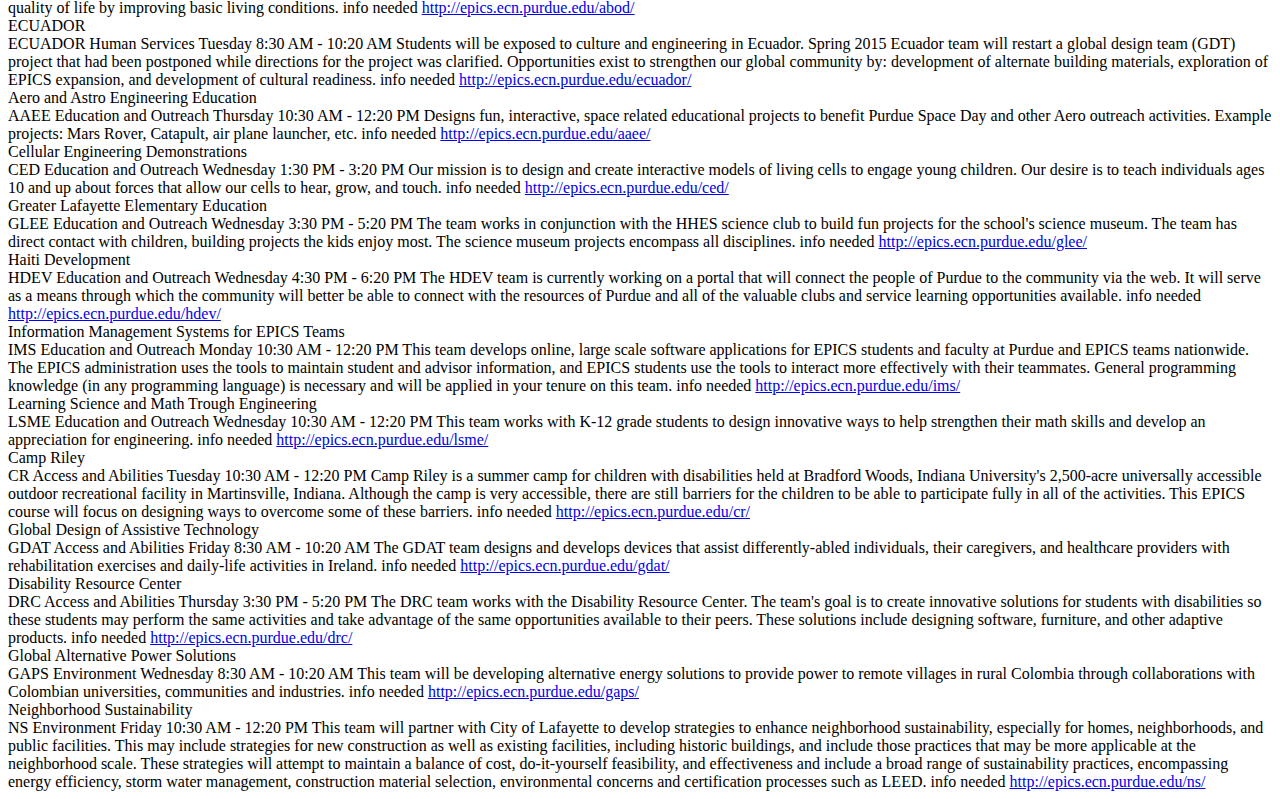
==== commit 9b8d160b: "Test change" ====
--- a/index.html
+++ b/index.html
@@ -4,7 +4,7 @@
 	<head>
 		<link href='http://fonts.googleapis.com/css?family=Open+Sans|Lora' rel='stylesheet' type='text/css'>
 
-		<title>EPICS | APOLLO</title>
+		<title>EPICS | Explorer</title>
 
 		<link rel='stylesheet' href='css/font-awesome.min.css' type='text/css' media='all' />
 		<link rel='stylesheet' href='stylesheets/screen.css' type='text/css' media='all' />
@@ -24,7 +24,7 @@
 				<a class="logotype-epics" href="https://engineering.purdue.edu/EPICS"><img class="logotype" src="images/EPICS.png" /></a>
 			</div>
 
-			<span class="splash-headline">Welcome to <span class="splash-headline--keyword uppercase"> apollo</span>.</span>
+			<span class="splash-headline">Welcome to the<span class="splash-headline--keyword lowercase"> explorer</span>.</span>
 
 			<span class="splash-intro">Let us help you find a team to learn, grow, and thrive in.</span>
 
@@ -41,9 +41,9 @@
 
 			<div id="sidebar">
 				<img class="sidebar-image" src="images/EPICS.png" />
-				<span class="sidebar-title uppercase">A p o l l o</span>
-
-				<div class="sidebar-item sidebar-item--school uppercase" data-field="school"data-filter="all">
+				<span class="sidebar-title lowercase">e x p l o r e r</span>
+
+				<div class="sidebar-item sidebar-item--school uppercase" data-field="school" data-filter="all">
 					<span class="sidebar-item-title">School</span>
 					<span class="sidebar-item-object" data-school="All" >All</span>
 				</div>
@@ -69,68 +69,68 @@
 				</div>
 
 			</div>
-            
-            
-            <div id="expansion" class="uppercase">
-                
-                <div class="expansion-item expansion-item--school" data-field="school">
-                    <div class="expansion-item-title">Please select a school</div>
-                    <div class="expansion-item-object" data-school="Agriculture" data-filter=".school--agriculture">College of Agriculture</div>
-                    <div class="expansion-item-object" data-school="Education" data-filter=".school--education">College of Education</div>
-                    <div class="expansion-item-object" data-school="Engineering" data-filter=".school--engineering">College of Engineering</div>
-                    <div class="expansion-item-object" data-school="Health & Human Sciences" data-filter=".school--health">College of Health & Human Sciences</div>
-                    <div class="expansion-item-object" data-school="Liberal Arts" data-filter=".school--liberal-arts">College of Liberal Arts</div>
-                    <div class="expansion-item-object" data-school="Management" data-filter=".school--krannert">Krannert School of Management</div>
-                    <div class="expansion-item-object" data-school="Pharmacy" data-filter=".school--pharmacy">College of Pharmacy</div>
-                    <div class="expansion-item-object" data-school="Science" data-filter=".school--science">College of Science</div>
-                    <div class="expansion-item-object" data-school="Technology" data-filter=".school--technology">College of Technology</div>
-                    <div class="expansion-item-object" data-school="Veterinary Medicine" data-filter=".school--veterinary-medicine">College of Veterinary Medicine</div>
-                    <div class="expansion-item-object" data-school="All" data-filter="all">Show All</div>
-                </div>
-                
-                <div class="expansion-item expansion-item--major" data-field="major">
-                    <div class="expansion-item-title">Please select a major</div>
-                    <div class="expansion-item-object"></div>
-                </div>
-                
-                <div class="expansion-item expansion-item--day" data-field="day">
-                    <div class="expansion-item-title">Please select a day</div>
-                    <div class="expansion-item-object" data-day="Monday">Monday</div>
-                    <div class="expansion-item-object" data-day="Tuesday">Tuesday</div>
-                    <div class="expansion-item-object" data-day="Wednesday">Wednesday</div>
-                    <div class="expansion-item-object" data-day="Thursday">Thursday</div>
-                    <div class="expansion-item-object" data-day="Friday">Friday</div>
-                    <div class="expansion-item-object" data-day="All">Show All</div>
-                    
-                </div>
-                
-                <div class="expansion-item expansion-item--time" data-field="time">
-                    <div class="expansion-item-title">Please select a time</div>
-                    <div class="expansion-item-object" data-time="8:30 AM - 10:20 AM">8:30 AM - 10:20 AM</div>
-                    <div class="expansion-item-object" data-time="10:30 AM - 12:20 PM">10:30 AM - 12:20 PM</div>
-                    <div class="expansion-item-object" data-time="1:30 PM - 3:20 PM">1:30 PM - 3:20 PM</div>
-                    <div class="expansion-item-object" data-time="3:30 PM - 5:20 PM">3:30 PM - 5:20 PM</div>
-                    <div class="expansion-item-object" data-time="All">Show All</div>
-                    
-                </div>
-                
-                <div class="expansion-item expansion-item--impact" data-field="impact">
-                    <div class="expansion-item-title">Please select an area of impact</div>
-                    <div class="expansion-item-object" data-impact="Access & Abilities">Access & Abilities</div>
-                    <div class="expansion-item-object" data-impact="Education & Outreach">Education & Outreach</div>
-                    <div class="expansion-item-object" data-impact="Environment">Environment</div>
-                    <div class="expansion-item-object" data-impact="Human Services">Human Services</div>
-                    <div class="expansion-item-object" data-impact="All">Show All</div>
-                    
-                </div>
-                
-                
-            </div>
-            
+			
+			
+			<div id="expansion" class="uppercase">
+				
+				<div class="expansion-item expansion-item--school" data-field="school">
+					<div class="expansion-item-title">Please select a school</div>
+					<div class="expansion-item-object" data-school="Agriculture" data-filter=".school--agriculture">College of Agriculture</div>
+					<div class="expansion-item-object" data-school="Education" data-filter=".school--education">College of Education</div>
+					<div class="expansion-item-object" data-school="Engineering" data-filter=".school--engineering">College of Engineering</div>
+					<div class="expansion-item-object" data-school="Health & Human Sciences" data-filter=".school--health">College of Health & Human Sciences</div>
+					<div class="expansion-item-object" data-school="Liberal Arts" data-filter=".school--liberal-arts">College of Liberal Arts</div>
+					<div class="expansion-item-object" data-school="Management" data-filter=".school--krannert">Krannert School of Management</div>
+					<div class="expansion-item-object" data-school="Pharmacy" data-filter=".school--pharmacy">College of Pharmacy</div>
+					<div class="expansion-item-object" data-school="Science" data-filter=".school--science">College of Science</div>
+					<div class="expansion-item-object" data-school="Technology" data-filter=".school--technology">College of Technology</div>
+					<div class="expansion-item-object" data-school="Veterinary Medicine" data-filter=".school--veterinary-medicine">College of Veterinary Medicine</div>
+					<div class="expansion-item-object active" data-school="All" data-filter="all">Show All</div>
+				</div>
+				
+				<div class="expansion-item expansion-item--major" data-field="major">
+					<div class="expansion-item-title">Please select a major</div>
+					<div class="expansion-item-object"></div>
+				</div>
+				
+				<div class="expansion-item expansion-item--day" data-field="day">
+					<div class="expansion-item-title">Please select a day</div>
+					<div class="expansion-item-object" data-day="Monday" data-filter=".day--monday">Monday</div>
+					<div class="expansion-item-object" data-day="Tuesday" data-filter=".day--tuesday">Tuesday</div>
+					<div class="expansion-item-object" data-day="Wednesday" data-filter=".day--wednesday">Wednesday</div>
+					<div class="expansion-item-object" data-day="Thursday" data-filter=".day--thursday">Thursday</div>
+					<div class="expansion-item-object" data-day="Friday" data-filter=".day--friday">Friday</div>
+					<div class="expansion-item-object active" data-day="All" data-filter="all">Show All</div>
+					
+				</div>
+				
+				<div class="expansion-item expansion-item--time" data-field="time">
+					<div class="expansion-item-title">Please select a time</div>
+					<div class="expansion-item-object" data-time="8:30 AM - 10:20 AM" data-filter=".time--1">8:30 AM - 10:20 AM</div>
+					<div class="expansion-item-object" data-time="10:30 AM - 12:20 PM" data-filter=".time--2">10:30 AM - 12:20 PM</div>
+					<div class="expansion-item-object" data-time="1:30 PM - 3:20 PM" data-filter=".time--3">1:30 PM - 3:20 PM</div>
+					<div class="expansion-item-object" data-time="3:30 PM - 5:20 PM" data-filter=".time--4">3:30 PM - 5:20 PM</div>
+					<div class="expansion-item-object active" data-time="All"  data-filter="all">Show All</div>
+					
+				</div>
+				
+				<div class="expansion-item expansion-item--impact" data-field="impact">
+					<div class="expansion-item-title">Please select an area of impact</div>
+					<div class="expansion-item-object" data-impact="Access & Abilities" data-filter=".impact--access-abilities">Access & Abilities</div>
+					<div class="expansion-item-object" data-impact="Education & Outreach" data-filter=".impact--education-outreach">Education & Outreach</div>
+					<div class="expansion-item-object" data-impact="Environment" data-filter=".impact--environment">Environment</div>
+					<div class="expansion-item-object" data-impact="Human Services" data-filter=".impact--human-services">Human Services</div>
+					<div class="expansion-item-object active" data-impact="All" data-filter="all">Show All</div>
+					
+				</div>
+				
+				
+			</div>
+			
 
 			<div id="team-objects">
 
-				<div class="team school--engineering time--1 day--thursday impact--human-services">
+				<div class="team school--engineering school--science time--1 day--thursday impact--human-services">
 					<div class="team-name" data-field="name">
 						Web-based Interactive Software Engineering
 						<i class="fa fa-chevron-down"></i>
@@ -139,14 +139,14 @@
 						<span class="detail-item detail-item--half detail--acronym" data-field="acronym">WISE</span>
 						<span class="detail-item detail-item--half detail--impact" data-field="impact">Human Services</span>
 						<span class="detail-item detail-item--half detail--day" data-field="day">Thursday</span>
-						<span class="detail-item detail-item--half detail--time" data-field="time">8:30 AM - 10:30 PM</span>
+						<span class="detail-item detail-item--half detail--time" data-field="time">8:30 AM - 10:30 AM</span>
 						<span class="detail-item detail--description" data-field="description">The WISE team creates web-based applications meant to coordinate and inform their project partners' members, volunteers, and users. The applications are easy to use while still implementing requested functionality. This provides value to the users by simplifying and expanding current outdated processes without being overwhelming.</span>
-						<span class="detail-item detail--skillset" data-field="skillset">Markup languages, JavaScript, PHP, MySQL</span>
+						<span class="detail-item detail--skillset" data-field="skillset">Programming, Website development, Database</span>
 						<span class="detail-item detail--website" data-field="website"><a href="http://epics.ecn.purdue.edu/wise/">http://epics.ecn.purdue.edu/wise/</a></span>
 					</div>
 				</div>
 
-				<div class="team">
+				<div class="team school--engineering time--1 day--thursday impact--human-services">
 					<div class="team-name">
 						Electric Vehicle Event Infrastructure
 						<i class="fa fa-chevron-down"></i>
@@ -155,30 +155,30 @@
 						<span class="detail-item detail-item--half detail--acronym" data-field="acronym">EVEI</span>
 						<span class="detail-item detail-item--half detail--impact" data-field="impact">Human Services</span>
 						<span class="detail-item detail-item--half detail--day" data-field="day">Thursday</span>
-						<span class="detail-item detail-item--half detail--time" data-field="time">8:30 AM - 10:30 PM</span>
+						<span class="detail-item detail-item--half detail--time" data-field="time">8:30 AM - 10:30 AM</span>
 						<span class="detail-item detail--description" data-field="description">This course is a project-based design course to develop the core infrastructure required to establish the Purdue Electric Vehicle Kart event.  This project will explore and recommend electric go-kart design specifications, track and safety requirements, and race scoring. This Multidisciplinary team will be using the EPICS Human Center Design Process to achieve the project deliverables. This project team will be making recommendations for the prototype electric vehicle go-kart event.</span>
 						<span class="detail-item detail--skillset" data-field="skillset">Electronics, Circuits</span>
-						<span class="detail-item detail--website" data-field="website"><a href="http://epics.ecn.purdue.edu/wise/">http://epics.ecn.purdue.edu/evei/</a></span>
-					</div>
-				</div>
-
-				<div class="team">
+						<span class="detail-item detail--website" data-field="website"><a href="http://epics.ecn.purdue.edu/evei/">http://epics.ecn.purdue.edu/evei/</a></span>
+					</div>
+				</div>
+
+				<div class="team school--engineering school--agriculture school--architecture time--4 day--wednesday impact--environment">
 					<div class="team-name">
 						Environmental Improvement Initiatives
 						<i class="fa fa-chevron-down"></i>
 					</div>
 					<div class="team-detail">
 						<span class="detail-item detail-item--half detail--acronym" data-field="acronym">EII</span>
-						<span class="detail-item detail-item--half detail--impact" data-field="impact">Environmental</span>
+						<span class="detail-item detail-item--half detail--impact" data-field="impact">Environment</span>
 						<span class="detail-item detail-item--half detail--day" data-field="day">Wednesday</span>
 						<span class="detail-item detail-item--half detail--time" data-field="time">3:30 PM - 5:20 PM</span>
 						<span class="detail-item detail--description" data-field="description">This team will encourage students to develop sustainable projects within the community and the University through environmentally centered projects that help students gain real world experience while still in a college environment.</span>
-						<span class="detail-item detail--skillset" data-field="skillset">Hardware skills, Circuits</span>
-						<span class="detail-item detail--website" data-field="website"><a href="http://epics.ecn.purdue.edu/wise/">http://epics.ecn.purdue.edu/eii/</a></span>
+						<span class="detail-item detail--skillset" data-field="skillset">Water Chemistry Testing, Energy Assessment, Hydraulic Modelling</span>
+						<span class="detail-item detail--website" data-field="website"><a href="http://epics.ecn.purdue.edu/eii/">http://epics.ecn.purdue.edu/eii/</a></span>
 					</div>
 				</div>
 			
-				<div class="team">
+				<div class="team school--engineering school--science time--3 day--wednesday impact--human-services">
 					<div class="team-name">
 						Greater Lafayette Area Special Services
 						<i class="fa fa-chevron-down"></i>
@@ -189,12 +189,12 @@
 						<span class="detail-item detail-item--half detail--day" data-field="day">Wednesday</span>
 						<span class="detail-item detail-item--half detail--time" data-field="time">1:30 PM - 3:20 PM</span>
 						<span class="detail-item detail--description" data-field="description">The GLASS team develops, electromechanical and software solutions (iPad APPs) which enable students with disabilities ages 3 to 21 to function more independently and to enjoy a better quality of life. This includes projects aimed to accomplish daily living tasks, assist with communication or to help participate in educational or recreational activities.</span>
-						<span class="detail-item detail--skillset" data-field="skillset">Swift, C, Objective-C</span>
-						<span class="detail-item detail--website" data-field="website"><a href="http://epics.ecn.purdue.edu/wise/">http://epics.ecn.purdue.edu/glass/</a></span>
+						<span class="detail-item detail--skillset" data-field="skillset">iOS Programming Experience, Electronic Skills (Raspberry Pi), Hardware Skills, Electromechanical Systems, Mechanical Hardware</span>
+						<span class="detail-item detail--website" data-field="website"><a href="http://epics.ecn.purdue.edu/glass/">http://epics.ecn.purdue.edu/glass/</a></span>
 					</div>
 				</div>
 			
-				<div class="team">
+				<div class="team school--engineering time--3 day--tuesday impact--human-services">
 					<div class="team-name">
 						Imagination Station
 						<i class="fa fa-chevron-down"></i>
@@ -206,11 +206,11 @@
 						<span class="detail-item detail-item--half detail--time" data-field="time">1:30 PM - 3:20 PM</span>
 						<span class="detail-item detail--description" data-field="description">Applying new and innovative technologies, the team designs interactive and fun exhibits for children museums. Active projects include: Mars Rover and Laser Harp. Individuals on the team come from a diverse background of majors which allows us to not only stimulate children's interest but to educate them in a number of different fields as well. The projects grant great exposure to digital design opportunities as well as manufacturing.</span>
 						<span class="detail-item detail--skillset" data-field="skillset">Circuits, Mechanical Assembly</span>
-						<span class="detail-item detail--website" data-field="website"><a href="http://epics.ecn.purdue.edu/wise/">http://epics.ecn.purdue.edu/is/</a></span>
-					</div>
-				</div>
-				
-				<div class="team">
+						<span class="detail-item detail--website" data-field="website"><a href="http://epics.ecn.purdue.edu/is/">http://epics.ecn.purdue.edu/is/</a></span>
+					</div>
+				</div>
+				
+				<div class="team school--engineering time--1 day--tuesday impact--human-services">
 					<div class="team-name">
 						TORCH
 						<i class="fa fa-chevron-down"></i>
@@ -222,10 +222,11 @@
 						<span class="detail-item detail-item--half detail--time" data-field="time">8:30 AM - 10:20 AM</span>
 						<span class="detail-item detail--description" data-field="description">Indiana will be celebrating its bicentennial year in 2016.  They have requested torches for adults and children.  The adults' torch will have actual fire and will be constructed by the Aero Department.  We are attempting to build a torch for children that will be lit by LED technology.  This torch will travel to schools in the State of Indiana and will look like the torch on the state flag.</span>
 						<span class="detail-item detail--skillset" data-field="skillset">Circuits, Wireless Communication, LED Lights, Ink Screen Display, Web Development, APP development, CAD Modelling, Arduino</span>
-						<span class="detail-item detail--website" data-field="website"><a href="http://epics.ecn.purdue.edu/wise/">http://epics.ecn.purdue.edu/torch/</a></span>
-					</div>
-				</div>
-				<div class="team">
+						<span class="detail-item detail--website" data-field="website"><a href="http://epics.ecn.purdue.edu/torch/">http://epics.ecn.purdue.edu/torch/</a></span>
+					</div>
+				</div>
+				
+				<div class="team school--engineering time--2 day--tuesday impact--human-services">
 					<div class="team-name">
 						Advanced Design
 						<i class="fa fa-chevron-down"></i>
@@ -241,7 +242,7 @@
 					</div>
 				</div>
 				
-				<div class="team">
+				<div class="team school--engineering time--2 day--thursday impact--human-services">
 					<div class="team-name">
 						Database and Innovative Software for the Community
 						<i class="fa fa-chevron-down"></i>
@@ -257,7 +258,7 @@
 					</div>
 				</div>
 				
-				<div class="team">
+				<div class="team school--engineering time--3 day--thursday impact--human-services">
 					<div class="team-name">
 						Habitat for Humanity
 						<i class="fa fa-chevron-down"></i>
@@ -273,7 +274,7 @@
 					</div>
 				</div>
 				
-				<div class="team">
+				<div class="team school--engineering time--3 day--friday impact--human-services">
 					<div class="team-name">
 						Health for India's Children
 						<i class="fa fa-chevron-down"></i>
@@ -289,7 +290,7 @@
 					</div>
 				</div>
 				
-				<div class="team">
+				<div class="team school--engineering time--3 day--monday impact--human-services">
 					<div class="team-name">
 						Indiana School for the Blind and Visually Impaired
 						<i class="fa fa-chevron-down"></i>
@@ -305,7 +306,7 @@
 					</div>
 				</div>
 				
-				<div class="team">
+				<div class="team school--engineering time--4 day--monday impact--human-services">
 					<div class="team-name">
 						ABOD
 						<i class="fa fa-chevron-down"></i>
@@ -321,7 +322,7 @@
 					</div>
 				</div>
 				
-				<div class="team">
+				<div class="team school--engineering time--1 day--tuesday impact--human-services">
 					<div class="team-name">
 						ECUADOR
 						<i class="fa fa-chevron-down"></i>
@@ -337,7 +338,7 @@
 					</div>
 				</div>
 				
-				<div class="team">
+				<div class="team school--engineering time--2 day--thursday impact--education-outreach">
 					<div class="team-name">
 						Aero and Astro Engineering Education
 						<i class="fa fa-chevron-down"></i>
@@ -353,7 +354,7 @@
 					</div>
 				</div>
 				
-				<div class="team">
+				<div class="team school--engineering time--3 day--wednesday impact--education-outreach">
 					<div class="team-name">
 						Cellular Engineering Demonstrations
 						<i class="fa fa-chevron-down"></i>
@@ -369,7 +370,7 @@
 					</div>
 				</div>
 				
-				<div class="team">
+				<div class="team school--engineering time--4 day--wednesday impact--education-outreach">
 					<div class="team-name">
 						Greater Lafayette Elementary Education
 						<i class="fa fa-chevron-down"></i>
@@ -385,7 +386,7 @@
 					</div>
 				</div>
 				
-				<div class="team">
+				<div class="team school--engineering time--5 day--wednesday impact--education-outreach">
 					<div class="team-name">
 						Haiti Development
 						<i class="fa fa-chevron-down"></i>
@@ -397,11 +398,11 @@
 						<span class="detail-item detail-item--half detail--time" data-field="time">4:30 PM - 6:20 PM</span>
 						<span class="detail-item detail--description" data-field="description">The HDEV team is currently working on a portal that will connect the people of Purdue to the community via the web. It will serve as a means through which the community will better be able to connect with the resources of Purdue and all of the valuable clubs and service learning opportunities available.  </span>
 						<span class="detail-item detail--skillset" data-field="skillset">info needed</span>
-						<span class="detail-item detail--website" data-field="website"><a href="http://epics.ecn.purdue.edu/ehev/">http://epics.ecn.purdue.edu/hdev/</a></span>
-					</div>
-				</div>
-				
-				<div class="team">
+						<span class="detail-item detail--website" data-field="website"><a href="http://epics.ecn.purdue.edu/hdev/">http://epics.ecn.purdue.edu/hdev/</a></span>
+					</div>
+				</div>
+				
+				<div class="team school--engineering time--2 day--monday impact--education-outreach">
 					<div class="team-name">
 						Information Management Systems for EPICS Teams
 						<i class="fa fa-chevron-down"></i>
@@ -417,7 +418,7 @@
 					</div>
 				</div>
 				
-				<div class="team">
+				<div class="team school--engineering time--2 day--wednesday impact--education-outreach">
 					<div class="team-name">
 						Learning Science and Math Trough Engineering
 						<i class="fa fa-chevron-down"></i>
@@ -433,7 +434,7 @@
 					</div>
 				</div>
 				
-				<div class="team">
+				<div class="team school--engineering time--2 day--tuesday impact--access-abilities">
 					<div class="team-name">
 						Camp Riley
 						<i class="fa fa-chevron-down"></i>
@@ -449,7 +450,7 @@
 					</div>
 				</div>
 				
-				<div class="team">
+				<div class="team school--engineering time--1 day--friday impact--access-abilities">
 					<div class="team-name">
 						Global Design of Assistive Technology
 						<i class="fa fa-chevron-down"></i>
@@ -465,7 +466,7 @@
 					</div>
 				</div>
 				
-				<div class="team">
+				<div class="team school--engineering time--4 day--thursday impact--access-ablilities">
 					<div class="team-name">
 						Disability Resource Center
 						<i class="fa fa-chevron-down"></i>
@@ -481,7 +482,7 @@
 					</div>
 				</div>
 				
-				<div class="team">
+				<div class="team school--engineering time--1 day--wednesday impact--environment">
 					<div class="team-name">
 						Global Alternative Power Solutions
 						<i class="fa fa-chevron-down"></i>
@@ -497,7 +498,7 @@
 					</div>
 				</div>
 				
-				<div class="team">
+				<div class="team school--engineering time--2 day--friday impact--environment">
 					<div class="team-name">
 						Neighborhood Sustainability
 						<i class="fa fa-chevron-down"></i>
@@ -512,7 +513,6 @@
 						<span class="detail-item detail--website" data-field="website"><a href="http://epics.ecn.purdue.edu/ns/">http://epics.ecn.purdue.edu/ns/</a></span>
 					</div>
 				</div>
-
 
 			</div>
 
@@ -522,15 +522,15 @@
 				$('#splash').fadeOut();
 				$('.container').slideDown();
 
-	            $('#team-objects').mixItUp({
-	            	selectors: {
-	            		//filter: '.expansion-item-object',
-	            		target: '.team'
-	            	},
-	            	controls: {
-	            		//toggleFilterButtons: true,
-	            	}
-	            })
+				$('#team-objects').mixItUp({
+					selectors: {
+						//filter: '.expansion-item-object',
+						target: '.team'
+					},
+					controls: {
+						//toggleFilterButtons: true,
+					}
+				})
 			});
 			$('.team-name').click(function() {
 				$(this).toggleClass('team-name--color');
@@ -542,58 +542,58 @@
 			$('#search-icon').click(function() {
 				$('#search').fadeToggle();
 			})
-            $('.sidebar-item').click(function() {
-                var field = $(this).data('field');
-                $('.expansion-item').fadeOut();
-                $('#expansion').fadeIn();
-                $('.expansion-item--' + field).fadeIn();
-            });
-            $('.expansion-item-object').click(function() {
-                var field = $(this).parent().data('field');
-                var value = $(this).data(field);
-                var filter = $(this).data('filter');
-                $(this).parent().children('.active').removeClass('active');
-                $(this).addClass('active');
-                $('.sidebar-item--' + field).children('.sidebar-item-object').text(value);
-                $('.sidebar-item--' + field).data('filter', filter);
-                //alert(filter);
-                //$(this).parent().children('.active').removeClass('active');
-                $('#expansion').fadeOut();
-                $('.expansion-item').fadeOut();
-                if ($('.sidebar-item--school').data('filter') == 'all') {
-                	var school = '';
-                } else {
-                	var school = $('.sidebar-item--school').data('filter');
-                };
-                if ($('.sidebar-item--major').data('filter') == 'all') {
-                	var major = '';
-                } else {
-                	var major = $('.sidebar-item--major').data('filter');
-                };
-                if ($('.sidebar-item--day').data('filter') == 'all') {
-                	var day = '';
-                } else {
-                	var day = $('.sidebar-item--day').data('filter');
-                };
-                if ($('.sidebar-item--time').data('filter') == 'all') {
-                	var time = '';
-                } else {
-                	var time = $('.sidebar-item--time').data('filter');
-                };
-                if ($('.sidebar-item--impact').data('filter') == 'all') {
-                	var impact = '';
-                } else {
-                	var impact = $('.sidebar-item--impact').data('filter');
-                };
-                var query = school + major + impact + day + time;
-                //query = query.replace(/[all]/g, '');
-                if (query == '') {
-                	query = 'all';
-                };
-                alert(query);
-                $('#team-objects').mixItUp('filter', query);
-            });
+			$('.sidebar-item').click(function() {
+				var field = $(this).data('field');
+				$('.expansion-item').fadeOut();
+				$('#expansion').fadeIn();
+				$('.expansion-item--' + field).fadeIn();
+			});
+			$('.expansion-item-object').click(function() {
+				var field = $(this).parent().data('field');
+				var value = $(this).data(field);
+				var filter = $(this).data('filter');
+				$(this).parent().children('.active').removeClass('active');
+				$(this).addClass('active');
+				$('.sidebar-item--' + field).children('.sidebar-item-object').text(value);
+				$('.sidebar-item--' + field).data('filter', filter);
+				//alert(filter);
+				//$(this).parent().children('.active').removeClass('active');
+				$('#expansion').fadeOut();
+				$('.expansion-item').fadeOut();
+				if ($('.sidebar-item--school').data('filter') == 'all') {
+					var school = '';
+				} else {
+					var school = $('.sidebar-item--school').data('filter');
+				};
+				if ($('.sidebar-item--major').data('filter') == 'all') {
+					var major = '';
+				} else {
+					var major = $('.sidebar-item--major').data('filter');
+				};
+				if ($('.sidebar-item--day').data('filter') == 'all') {
+					var day = '';
+				} else {
+					var day = $('.sidebar-item--day').data('filter');
+				};
+				if ($('.sidebar-item--time').data('filter') == 'all') {
+					var time = '';
+				} else {
+					var time = $('.sidebar-item--time').data('filter');
+				};
+				if ($('.sidebar-item--impact').data('filter') == 'all') {
+					var impact = '';
+				} else {
+					var impact = $('.sidebar-item--impact').data('filter');
+				};
+				var query = school + major + impact + day + time;
+				//query = query.replace(/[all]/g, '');
+				if (query == '') {
+					query = 'all';
+				};
+				//alert(query);
+				$('#team-objects').mixItUp('filter', query);
+			});
 		</script>
 
 	</body>
-</html>+</html>
